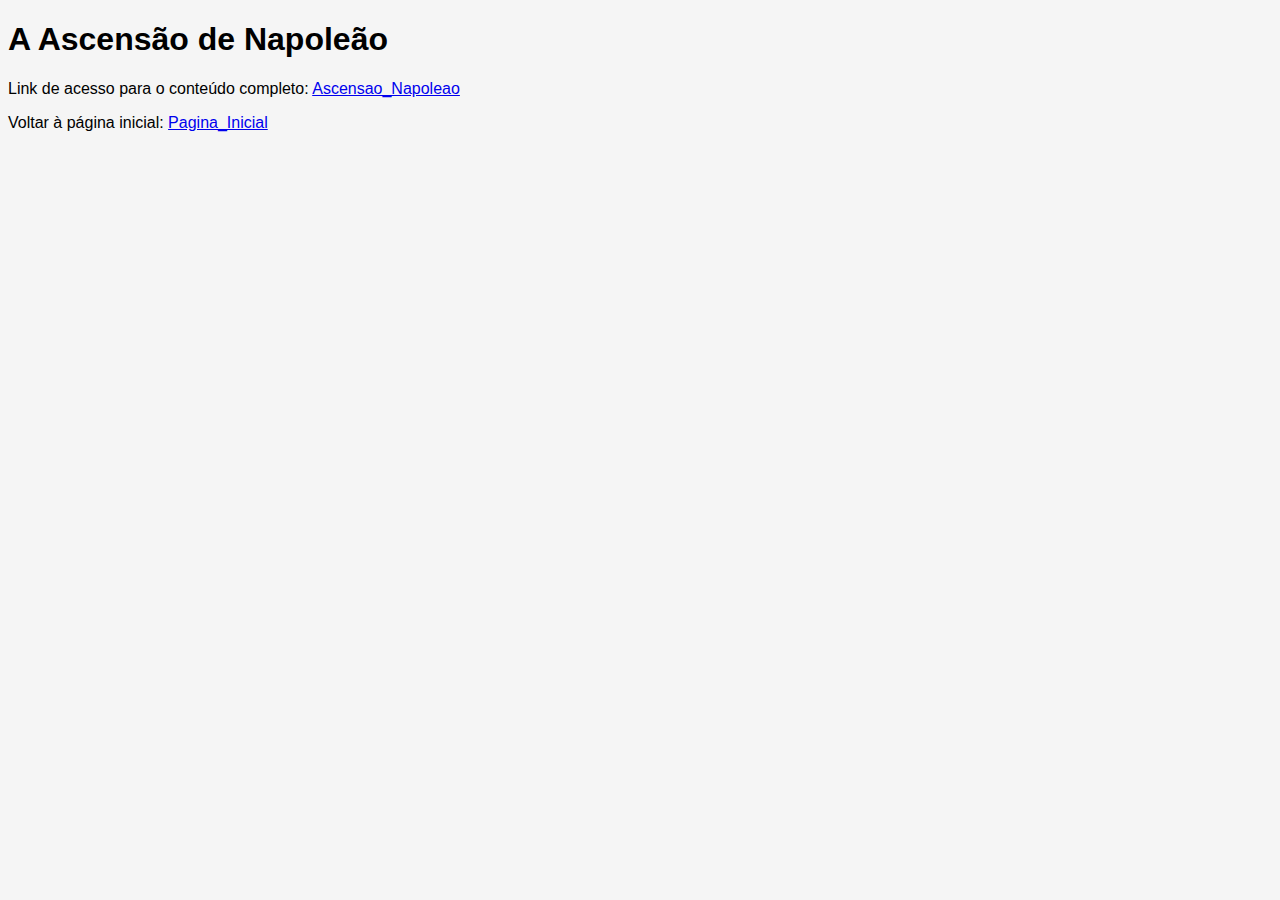
==== AscensaoNapoleao.html @ b8219451 "Initial commit" ====
<!DOCTYPE html>
<html lang="en">
<head>
    <meta charset="UTF-8">
    <meta name="viewport" content="width=device-width, initial-scale=1.0">
    <title>A Ascensão de Napoleão</title>
    <link rel="stylesheet" href="/style.css" />
</head>
<body>
    <h1>A Ascensão de Napoleão</h1>
    <p>Link de acesso para o conteúdo completo: <a href="https://mundoeducacao.uol.com.br/historiageral/conquistas-napoleonicas-ascensao-queda.htm">Ascensao_Napoleao</a></p>
    <p>Voltar à página inicial: <a href="index.html">Pagina_Inicial</a></p>
</body>
</html>
---- style.css ----
body {
    font-family: Arial, Helvetica, sans-serif;
    background-color: whitesmoke;
}

.quedaBastilha {
    background-color: aqua;
}

.reinadoTerror {
    background-color: darkred;
    color: white;
}

.ascensaoNapoleao {
    background-color: aquamarine;
}

.legado {
    background-color: red;
    color: white;
}

header, footer {
    background-color: darkblue;
    color: aliceblue;
}
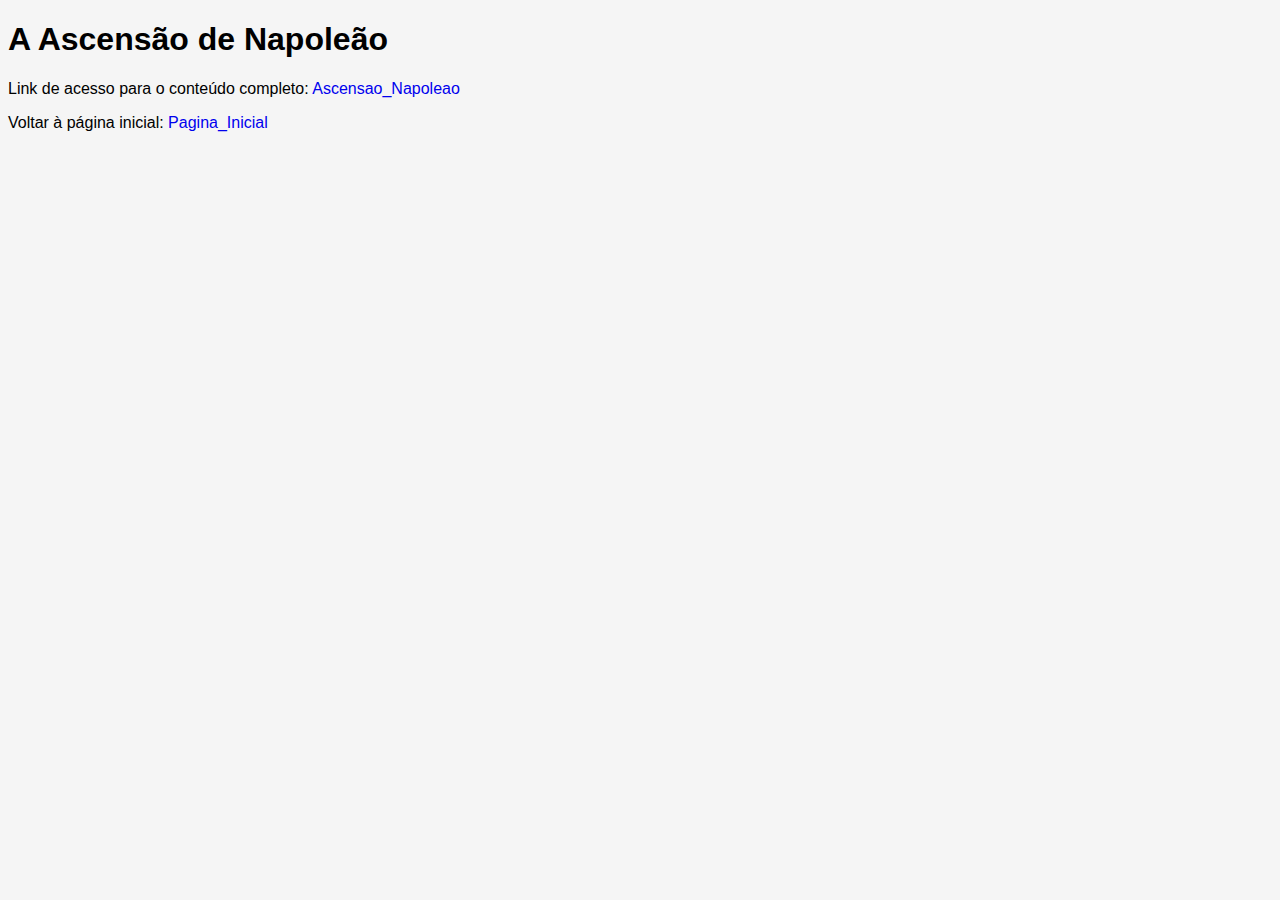
==== commit b3b6570d: "Third Commit" ====
--- a/AscensaoNapoleao.html
+++ b/AscensaoNapoleao.html
@@ -8,7 +8,7 @@
 </head>
 <body>
     <h1>A Ascensão de Napoleão</h1>
-    <p>Link de acesso para o conteúdo completo: <a href="https://mundoeducacao.uol.com.br/historiageral/conquistas-napoleonicas-ascensao-queda.htm">Ascensao_Napoleao</a></p>
-    <p>Voltar à página inicial: <a href="index.html">Pagina_Inicial</a></p>
+    <p class="conteudoCompleto">Link de acesso para o conteúdo completo: <a href="https://mundoeducacao.uol.com.br/historiageral/conquistas-napoleonicas-ascensao-queda.htm">Ascensao_Napoleao</a></p>
+    <p class="paginaInicial">Voltar à página inicial: <a href="index.html">Pagina_Inicial</a></p>
 </body>
 </html>--- a/style.css
+++ b/style.css
@@ -3,25 +3,95 @@
     background-color: whitesmoke;
 }
 
-.quedaBastilha {
-    background-color: aqua;
+.quedaBastilha a {
+    text-decoration: none;
 }
 
-.reinadoTerror {
-    background-color: darkred;
-    color: white;
+.quedaBastilha p, h2 {
+    text-align: center;
 }
 
-.ascensaoNapoleao {
-    background-color: aquamarine;
+.reinadoTerror a {
+    text-decoration: none;
 }
 
-.legado {
-    background-color: red;
-    color: white;
+.reinadoTerror p, h2 {
+    text-align: center;
+}
+
+.ascensaoNapoleao a {
+    text-decoration: none;
+}
+
+.leiaMais {
+    text-align: center;
+}
+
+.ascensaoNapoleao p, h2 {
+    text-align: center;
+}
+
+.legado a {
+    text-decoration: none;
+}
+
+.legado p, h2 {
+    text-align: center;
 }
 
 header, footer {
     background-color: darkblue;
     color: aliceblue;
-}+}
+
+.paginaInicial a {
+    text-decoration: none;
+}
+
+.conteudoCompleto a {
+    text-decoration: none;
+}
+
+.linha1 {
+    text-align: center;
+}
+
+.linha2 {
+    text-align: center;
+}
+
+.quedaBastilha {
+    display: inline-block;
+    margin: 80px;
+    width: 300px;
+    padding: 10px;
+    background-color: aquamarine;
+}
+
+.ascensaoNapoleao {
+    display: inline-block;
+    margin: 80px;
+    width: 300px;
+    padding: 10px;
+    background-color: aqua;
+}
+
+.legado {
+    display: inline-block;
+    margin: 80px;
+    width: 300px;
+    padding: 10px;
+    background-color: darkcyan;
+}
+
+.reinadoTerror {
+    display: inline-block;
+    margin: 80px;
+    width: 300px;
+    padding: 10px;
+    background-color: darkturquoise;
+}
+
+
+
+
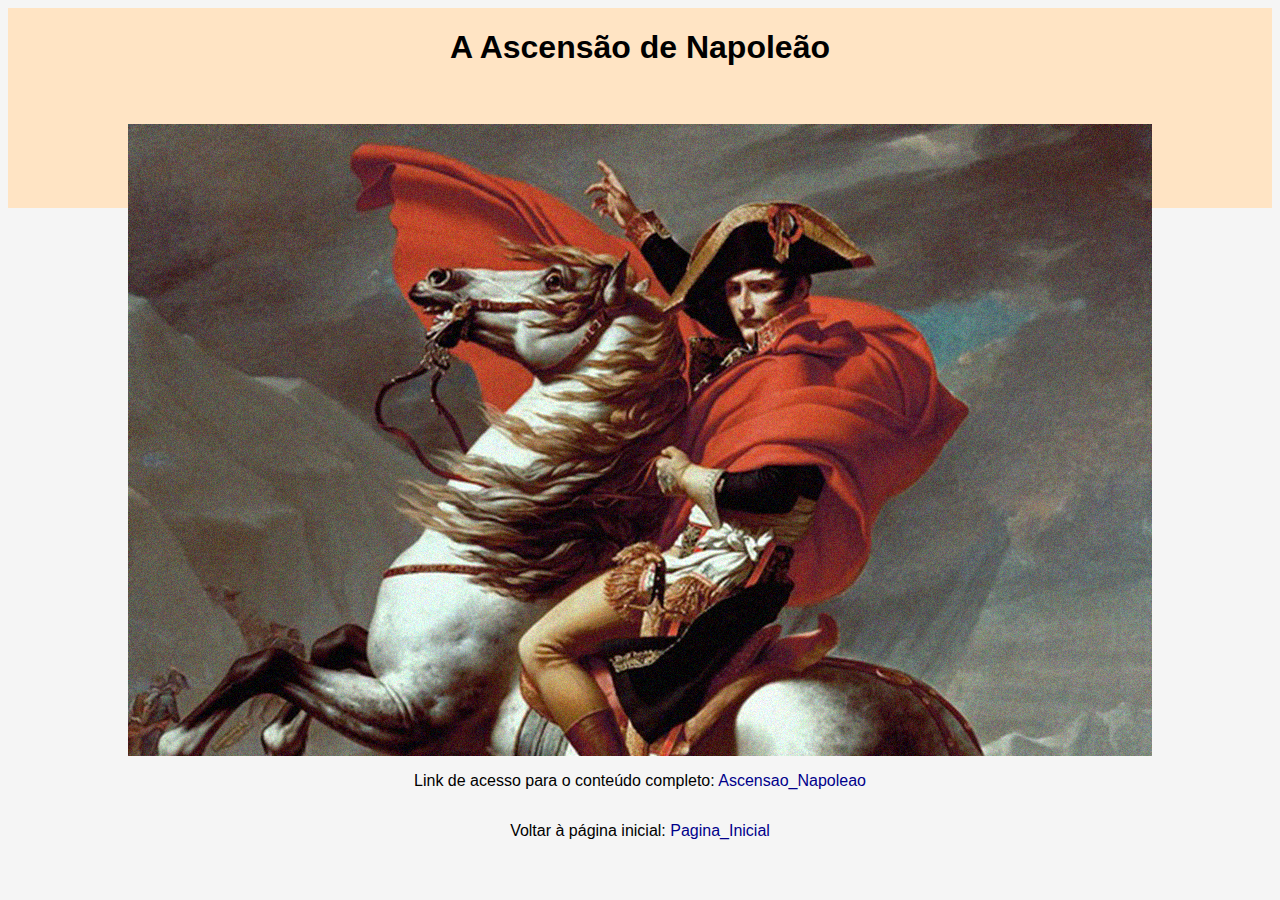
==== commit f4cf9860: "Fourth Commit" ====
--- a/AscensaoNapoleao.html
+++ b/AscensaoNapoleao.html
@@ -6,9 +6,14 @@
     <title>A Ascensão de Napoleão</title>
     <link rel="stylesheet" href="/style.css" />
 </head>
-<body>
-    <h1>A Ascensão de Napoleão</h1>
+<body class="body2">
+    <div class="classA">
+    <h1 class="title">A Ascensão de Napoleão</h1>
+    <br>
+    <br>
+    <img src="Napoleao.webp" alt="Napoleão Bonaparte">
     <p class="conteudoCompleto">Link de acesso para o conteúdo completo: <a href="https://mundoeducacao.uol.com.br/historiageral/conquistas-napoleonicas-ascensao-queda.htm">Ascensao_Napoleao</a></p>
     <p class="paginaInicial">Voltar à página inicial: <a href="index.html">Pagina_Inicial</a></p>
+</div>
 </body>
 </html>--- a/style.css
+++ b/style.css
@@ -1,10 +1,16 @@
-body {
+.body {
+    font-family: Arial, Helvetica, sans-serif;
+    background-color: rgb(182, 236, 236);
+}
+
+.body2 {
     font-family: Arial, Helvetica, sans-serif;
     background-color: whitesmoke;
 }
 
 .quedaBastilha a {
     text-decoration: none;
+    color: red;
 }
 
 .quedaBastilha p, h2 {
@@ -13,6 +19,7 @@
 
 .reinadoTerror a {
     text-decoration: none;
+    color: red;
 }
 
 .reinadoTerror p, h2 {
@@ -21,6 +28,7 @@
 
 .ascensaoNapoleao a {
     text-decoration: none;
+    color: red;
 }
 
 .leiaMais {
@@ -33,6 +41,7 @@
 
 .legado a {
     text-decoration: none;
+    color: red;
 }
 
 .legado p, h2 {
@@ -42,14 +51,29 @@
 header, footer {
     background-color: darkblue;
     color: aliceblue;
+    text-align: center;
 }
 
 .paginaInicial a {
     text-decoration: none;
+    color: darkblue;
 }
 
 .conteudoCompleto a {
     text-decoration: none;
+    color: darkblue;
+}
+
+.paginaInicial {
+    text-align: center;
+}
+
+.conteudoCompleto {
+    text-align: center;
+}
+
+.title {
+    text-align: center;
 }
 
 .linha1 {
@@ -81,7 +105,7 @@
     margin: 80px;
     width: 300px;
     padding: 10px;
-    background-color: darkcyan;
+    background-color: dodgerblue;
 }
 
 .reinadoTerror {
@@ -92,6 +116,9 @@
     background-color: darkturquoise;
 }
 
-
-
-
+.classA {
+    display: grid; 
+    place-items: center;
+    height: 200px;
+    background-color: bisque;
+}